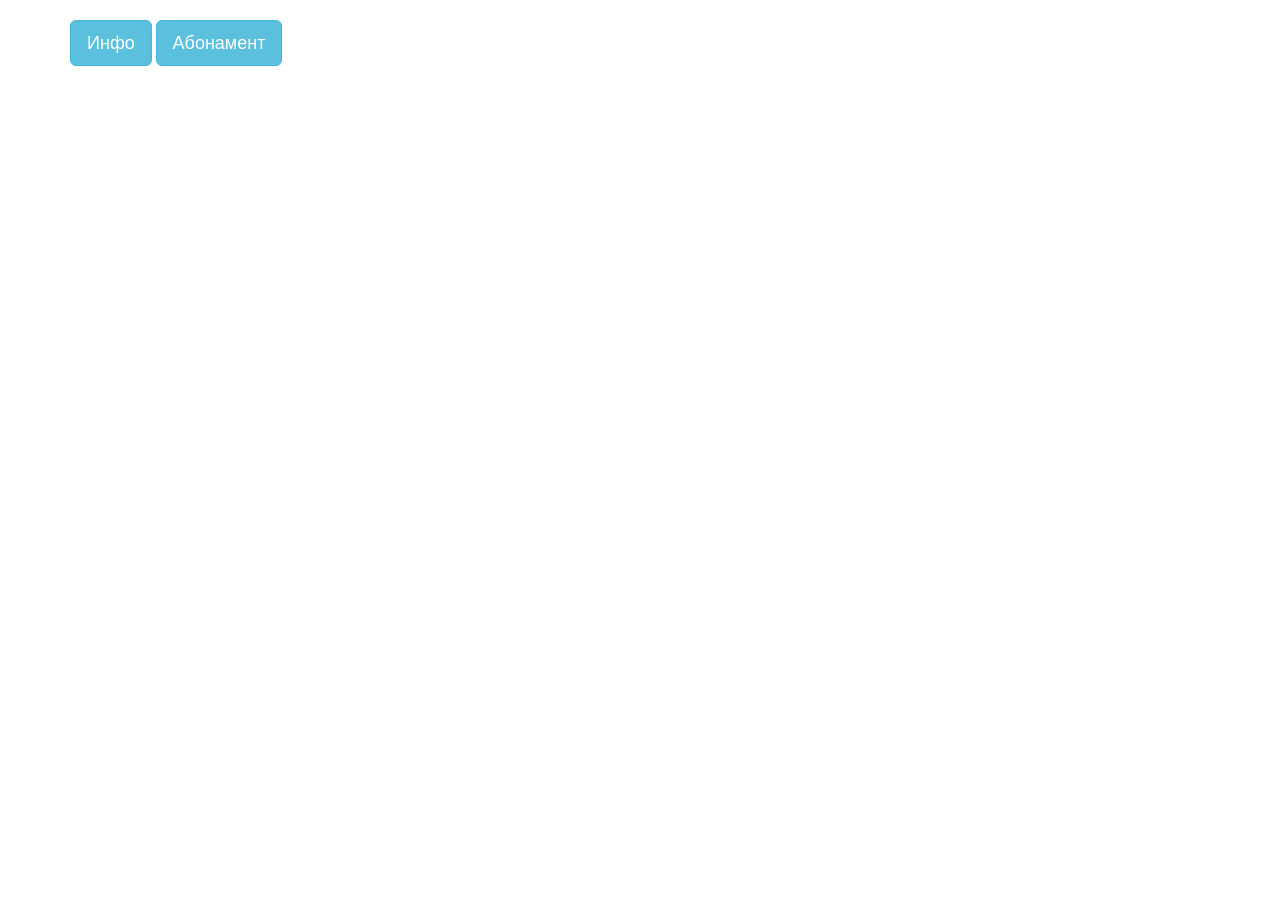
==== index1.html @ b5b8982a "Rename index.html to index1.html" ====
<html>
<head>
<meta http-equiv="Content-Type" content="text/html; charset=utf-8">
<meta http-equiv="Content-Security-Policy" content="upgrade-insecure-requests">
 <meta name="viewport" content="width=device-width, user-scalable=no, initial-scale=1, maximum-scale=1.0">
<link rel="icon" type="image/x-icon" href="favicon.ico" />
<title>Съдържание на формалдехид във въздуха (mg/m3) на територията на град Велико Търново</title>

 <script src="https://ajax.googleapis.com/ajax/libs/jquery/3.5.1/jquery.min.js"></script>
<link rel="stylesheet" href="https://maxcdn.bootstrapcdn.com/bootstrap/3.4.1/css/bootstrap.min.css">
  <script src="https://maxcdn.bootstrapcdn.com/bootstrap/3.4.1/js/bootstrap.min.js"></script>
<script src="mqttws31.js" type="text/javascript"></script>
<script type="text/javascript">
/*
by @bordignon on twitter
Feb 2014

Simple example of plotting live mqtt/websockets data using highcharts.

public broker and topic you can use for testing.

	var MQTTbroker = 'broker.mqttdashboard.com';
	var MQTTport = 8000;
	var MQTTsubTopic = 'dcsquare/cubes/#'; //works with wildcard # and + topics dynamically now

*/

//settings BEGIN
	var MQTTbroker = 'spirulina.cc';
	var MQTTport = 8883;
	var MQTTsubTopic = 'plant/air'; //works with wildcard # and + topics dynamically now
//settings END

	var chart; // global variuable for chart
	var dataTopics = new Array();

//mqtt broker 
	var client = new Paho.MQTT.Client(MQTTbroker, MQTTport,
				"myclientid_" + parseInt(Math.random() * 100, 10));
	client.onMessageArrived = onMessageArrived;
	client.onConnectionLost = onConnectionLost;
	//connect to broker is at the bottom of the init() function !!!!
	

//mqtt connecton options including the mqtt broker subscriptions
	var options = {
		timeout: 3,
		onSuccess: function () {
			console.log("mqtt connected");
			// Connection succeeded; subscribe to our topics
			client.subscribe(MQTTsubTopic, {qos: 1});
		},
		onFailure: function (message) {
			console.log("Connection failed, ERROR: " + message.errorMessage);
			//window.setTimeout(location.reload(),20000); //wait 20seconds before trying to connect again.
		}
	};

//can be used to reconnect on connection lost
	function onConnectionLost(responseObject) {
		console.log("connection lost: " + responseObject.errorMessage);
		//window.setTimeout(location.reload(),20000); //wait 20seconds before trying to connect again.
	};

//what is done when a message arrives from the broker
	function onMessageArrived(message) {
		console.log(message.destinationName, '',message.payloadString);

		//check if it is a new topic, if not add it to the array
		if (dataTopics.indexOf(message.destinationName) < 0){
		    
		    dataTopics.push(message.destinationName); //add new topic to array
		    var y = dataTopics.indexOf(message.destinationName); //get the index no
		    
		    //create new data series for the chart
			var newseries = {
		            id: y,
		            name: message.destinationName,
		            data: []
		            };

			chart.addSeries(newseries); //add the series
		    
		    };
		 
		var y = dataTopics.indexOf(message.destinationName); //get the index no of the topic from the array
		var myEpoch = new Date().getTime(); //get current epoch time
		var thenum = message.payloadString.replace( /^\D+/g, ''); //remove any text spaces from the message
		var plotMqtt = [myEpoch, Number(thenum)]; //create the array
		if (isNumber(thenum)) { //check if it is a real number and not text
			console.log('is a propper number, will send to chart.')
			plot(plotMqtt, y);	//send it to the plot function
		};
	};

//check if a real number	
	function isNumber(n) {
	  return !isNaN(parseFloat(n)) && isFinite(n);
	};

//function that is called once the document has loaded
	function init() {

		//i find i have to set this to false if i have trouble with timezones.
		Highcharts.setOptions({
			global: {
				useUTC: false
			}
		});

		// Connect to MQTT broker
		client.connect(options);

	};


//this adds the plots to the chart	
    function plot(point, chartno) {
    	console.log(point);
    	
	        var series = chart.series[0],
	            shift = series.data.length > 20; // shift if the series is 
	                                             // longer than 20
	        // add the point
	        chart.series[chartno].addPoint(point, true, shift);  

	};

//settings for the chart
	$(document).ready(function() {
	    chart = new Highcharts.Chart({
	        chart: {
	            renderTo: 'container',
	            defaultSeriesType: 'line'
	        },
	        title: {
	            text: 'Съдържание на формалдехид във въздуха (mg/m3)'
	        },
	        
	        xAxis: {
	            type: 'datetime',
	            tickPixelInterval: 150,
	            maxZoom: 20 * 1000
	        },
	        yAxis: {
	            minPadding: 0.2,
	            maxPadding: 0.2,
	            title: {
	                text: 'mg/m3',
	                margin: 80
	            }
	        },
	        series: []
	    });        
	});

</script>

<script src="http://code.highcharts.com/stock/highstock.js"></script>


</head>

<body onload="init();"><!--Start the javascript ball rolling and connect to the mqtt broker-->

<div class="container">
  <h2></h2>
  <!-- Trigger the modal with a button -->
  <button type="button" class="btn btn-info btn-lg" data-toggle="modal" data-target="#myModal">Инфо</button>
  <button type="button" class="btn btn-info btn-lg" data-toggle="modal" data-target="#myModal2">Абонамент</button>

  <!-- Modal -->
  <div class="modal fade" id="myModal" role="dialog">
    <div class="modal-dialog">
    
      <!-- Modal content-->
      <div class="modal-content">
        <div class="modal-header">
          <button type="button" class="close" data-dismiss="modal">&times;</button>
          <h4 class="modal-title">Относно проекта</h4>
        </div>
        <div class="modal-body">
             <p align="justify">Формалдехидът (наричан също метанал) е химическо съединение, газ с остра миризма. Той е най-простият алдехид. Общата химическа формула е H2CO. За първи път е синтезиран от руския химик Александър Бутлеров през 1859 г., но е окончателно идентифициран от Аугуст Вилхелм фон Хофман през 1867 г. </p>
          <p align="justify">Формалдехидът се получава направо от непълно горене на материали, съдържащи въглерод. Присъства в дима от горските пожари, в изгорелите газове на автомобилите и в тютюневия дим. В земната атмосфера формалдехидът се получава от въздействието на слънчевата светлина и кислорода върху атмосферния метан и други въглеводороди. Малки количества формалдехид се получават като страничен продукт от обмяната на веществата в повечето организми, включително и човека. </p>
       <p align="justify">Формалдехидът е канцерогенен и токсичен, вредата от него е доказана и е включен в списъка на опасни за здравето на човека вещества от Светованата здравна организация. Постоянният контакт с него може да предизвика рак у хората. Настоящият проект визуализира в реално време нивата на формалдехид във въздуха в близост до завода на Кроношпан в град Велико Търново. Целта му е да сигнализира живущите в града за потенциално превишаване на неговото съдържание във въздуха, който дишаме. Ако желаете всекидневно да получавате справка относно нивото на формалдехид във въздуха с разбивка на всеки половин час, можете да се абонирате за това използвайки формата абонамент.</p>
        </div>
        <div class="modal-footer">
          <button type="button" class="btn btn-default" data-dismiss="modal">Затвори</button>
        </div>
      </div>
      
    </div>
  </div>
 
  
   <div class="modal fade" id="myModal2" role="dialog">
    <div class="modal-dialog">
    
      <!-- Modal content-->
      <div class="modal-content">
        <div class="modal-header">
          <button type="button" class="close" data-dismiss="modal">&times;</button>
          <h4 class="modal-title">Можете да подкрепите проекта като направите дарение</h4>
        </div>
        <div class="modal-body">
       <p align="justify">Тук можете да се абонирате за всекидневно получаване на данни относно нивото на формалдехид във въздуха с разбивка на всеки половин час.</p>
      <iframe src="https://docs.google.com/forms/d/e/1FAIpQLSfopFSBx2OARJLFk5VwCOJqK0kYV67WDM3pmEG5eQT7fjEvPg/viewform?embedded=true" width="580" height="560" frameborder="0" marginheight="0" marginwidth="0">Loading…</iframe>
        </div>
        <div class="modal-footer">
          <button type="button" class="btn btn-default" data-dismiss="modal">Затвори</button>
        </div>
      </div>
      
    </div>
  </div>

</div>

<div id="container" style="height: 500px; min-width: 500px">


</div><!-- this the placeholder for the chart-->

	</body>
</html>
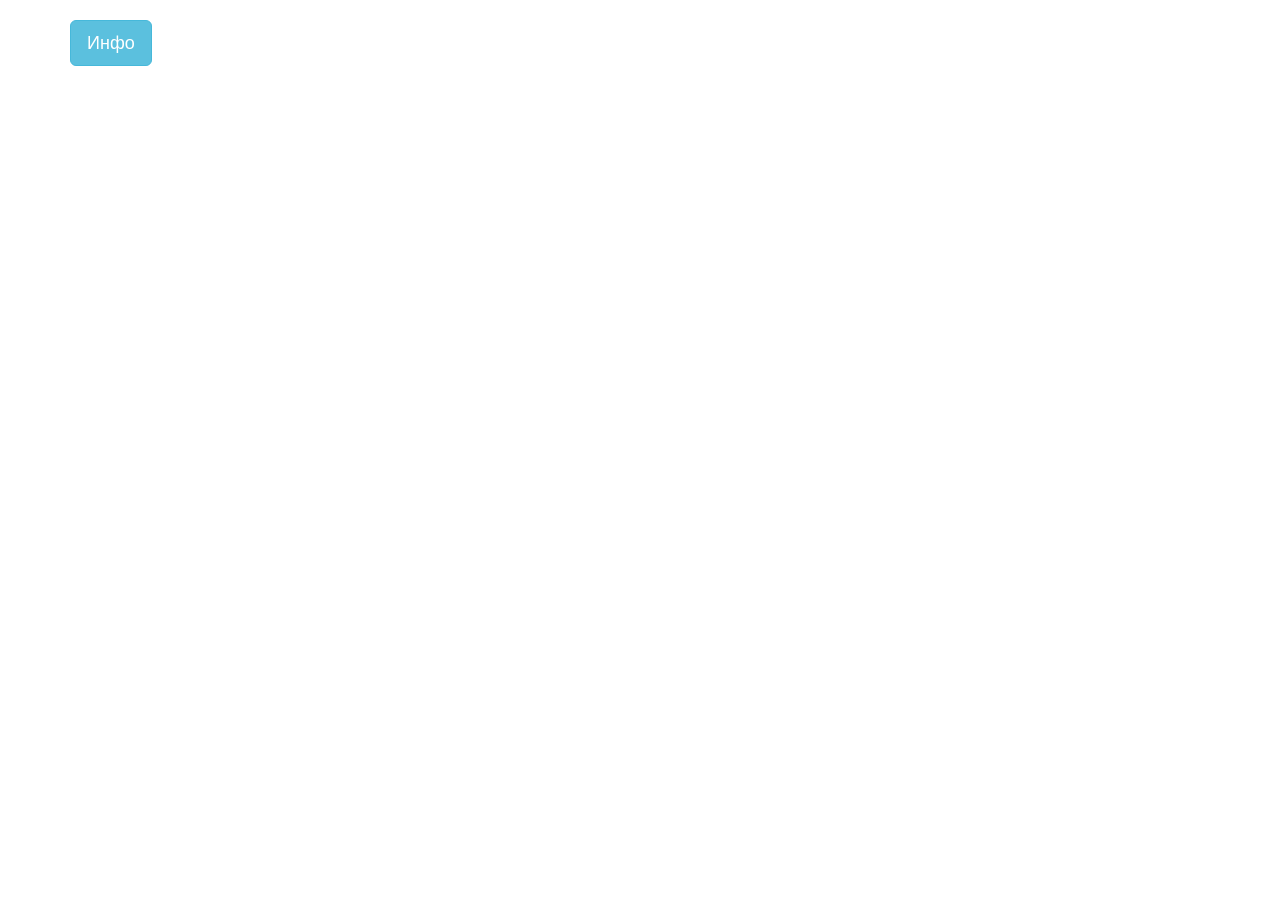
==== commit 92dd5a7c: "Update index1.html" ====
--- a/index1.html
+++ b/index1.html
@@ -4,7 +4,7 @@
 <meta http-equiv="Content-Security-Policy" content="upgrade-insecure-requests">
  <meta name="viewport" content="width=device-width, user-scalable=no, initial-scale=1, maximum-scale=1.0">
 <link rel="icon" type="image/x-icon" href="favicon.ico" />
-<title>Съдържание на формалдехид във въздуха (mg/m3) на територията на град Велико Търново</title>
+<title>Съдържание на формалдехиди във въздуха на град Велико Търново.</title>
 
  <script src="https://ajax.googleapis.com/ajax/libs/jquery/3.5.1/jquery.min.js"></script>
 <link rel="stylesheet" href="https://maxcdn.bootstrapcdn.com/bootstrap/3.4.1/css/bootstrap.min.css">
@@ -26,7 +26,7 @@
 */
 
 //settings BEGIN
-	var MQTTbroker = 'spirulina.cc';
+	var MQTTbroker = 'agrosens.xyz';
 	var MQTTport = 8883;
 	var MQTTsubTopic = 'plant/air'; //works with wildcard # and + topics dynamically now
 //settings END
@@ -131,10 +131,10 @@
 	    chart = new Highcharts.Chart({
 	        chart: {
 	            renderTo: 'container',
-	            defaultSeriesType: 'line'
+	            defaultSeriesType: 'spline'
 	        },
 	        title: {
-	            text: 'Съдържание на формалдехид във въздуха (mg/m3)'
+	            text: 'Съдържание на формалдехиди във въздуха'
 	        },
 	        
 	        xAxis: {
@@ -146,7 +146,7 @@
 	            minPadding: 0.2,
 	            maxPadding: 0.2,
 	            title: {
-	                text: 'mg/m3',
+	                text: 'µg/m3',
 	                margin: 80
 	            }
 	        },
@@ -167,8 +167,7 @@
   <h2></h2>
   <!-- Trigger the modal with a button -->
   <button type="button" class="btn btn-info btn-lg" data-toggle="modal" data-target="#myModal">Инфо</button>
-  <button type="button" class="btn btn-info btn-lg" data-toggle="modal" data-target="#myModal2">Абонамент</button>
-
+ 
   <!-- Modal -->
   <div class="modal fade" id="myModal" role="dialog">
     <div class="modal-dialog">
@@ -177,12 +176,13 @@
       <div class="modal-content">
         <div class="modal-header">
           <button type="button" class="close" data-dismiss="modal">&times;</button>
-          <h4 class="modal-title">Относно проекта</h4>
+          <h4 class="modal-title">Съдържание на формалдехиди във въздуха</h4>
         </div>
         <div class="modal-body">
-             <p align="justify">Формалдехидът (наричан също метанал) е химическо съединение, газ с остра миризма. Той е най-простият алдехид. Общата химическа формула е H2CO. За първи път е синтезиран от руския химик Александър Бутлеров през 1859 г., но е окончателно идентифициран от Аугуст Вилхелм фон Хофман през 1867 г. </p>
+         <p align="justify">Формалдехидът (наричан също метанал) е химическо съединение, газ с остра миризма. Той е най-простият алдехид. Общата химическа формула е H2CO. За първи път е синтезиран от руския химик Александър Бутлеров през 1859 г., но е окончателно идентифициран от Аугуст Вилхелм фон Хофман през 1867 г. </p>
           <p align="justify">Формалдехидът се получава направо от непълно горене на материали, съдържащи въглерод. Присъства в дима от горските пожари, в изгорелите газове на автомобилите и в тютюневия дим. В земната атмосфера формалдехидът се получава от въздействието на слънчевата светлина и кислорода върху атмосферния метан и други въглеводороди. Малки количества формалдехид се получават като страничен продукт от обмяната на веществата в повечето организми, включително и човека. </p>
        <p align="justify">Формалдехидът е канцерогенен и токсичен, вредата от него е доказана и е включен в списъка на опасни за здравето на човека вещества от Светованата здравна организация. Постоянният контакт с него може да предизвика рак у хората. Настоящият проект визуализира в реално време нивата на формалдехид във въздуха в близост до завода на Кроношпан в град Велико Търново. Целта му е да сигнализира живущите в града за потенциално превишаване на неговото съдържание във въздуха, който дишаме. Ако желаете всекидневно да получавате справка относно нивото на формалдехид във въздуха с разбивка на всеки половин час, можете да се абонирате за това използвайки формата абонамент.</p>
+  
         </div>
         <div class="modal-footer">
           <button type="button" class="btn btn-default" data-dismiss="modal">Затвори</button>
@@ -191,7 +191,26 @@
       
     </div>
   </div>
- 
+  <div class="modal fade" id="myModal1" role="dialog">
+    <div class="modal-dialog">
+    
+      <!-- Modal content-->
+      <div class="modal-content">
+        <div class="modal-header">
+          <button type="button" class="close" data-dismiss="modal">&times;</button>
+          <h4 class="modal-title">Форма за абонамент</h4>
+        </div>
+        <div class="modal-body">
+         <iframe src="https://docs.google.com/forms/d/e/1FAIpQLSfopFSBx2OARJLFk5VwCOJqK0kYV67WDM3pmEG5eQT7fjEvPg/viewform?embedded=true" width="580" height="460" frameborder="0" marginheight="0" marginwidth="0">Loading…</iframe>
+       
+        </div>
+        <div class="modal-footer">
+          <button type="button" class="btn btn-default" data-dismiss="modal">Затвори</button>
+        </div>
+      </div>
+      
+    </div>
+  </div>
   
    <div class="modal fade" id="myModal2" role="dialog">
     <div class="modal-dialog">
@@ -200,11 +219,11 @@
       <div class="modal-content">
         <div class="modal-header">
           <button type="button" class="close" data-dismiss="modal">&times;</button>
-          <h4 class="modal-title">Можете да подкрепите проекта като направите дарение</h4>
+          <h4 class="modal-title">Карта на покритие</h4>
         </div>
         <div class="modal-body">
-       <p align="justify">Тук можете да се абонирате за всекидневно получаване на данни относно нивото на формалдехид във въздуха с разбивка на всеки половин час.</p>
-      <iframe src="https://docs.google.com/forms/d/e/1FAIpQLSfopFSBx2OARJLFk5VwCOJqK0kYV67WDM3pmEG5eQT7fjEvPg/viewform?embedded=true" width="580" height="560" frameborder="0" marginheight="0" marginwidth="0">Loading…</iframe>
+        
+        <img src="dd.png" alt="Girl in a jacket" width="560" height="500"> 
         </div>
         <div class="modal-footer">
           <button type="button" class="btn btn-default" data-dismiss="modal">Затвори</button>
